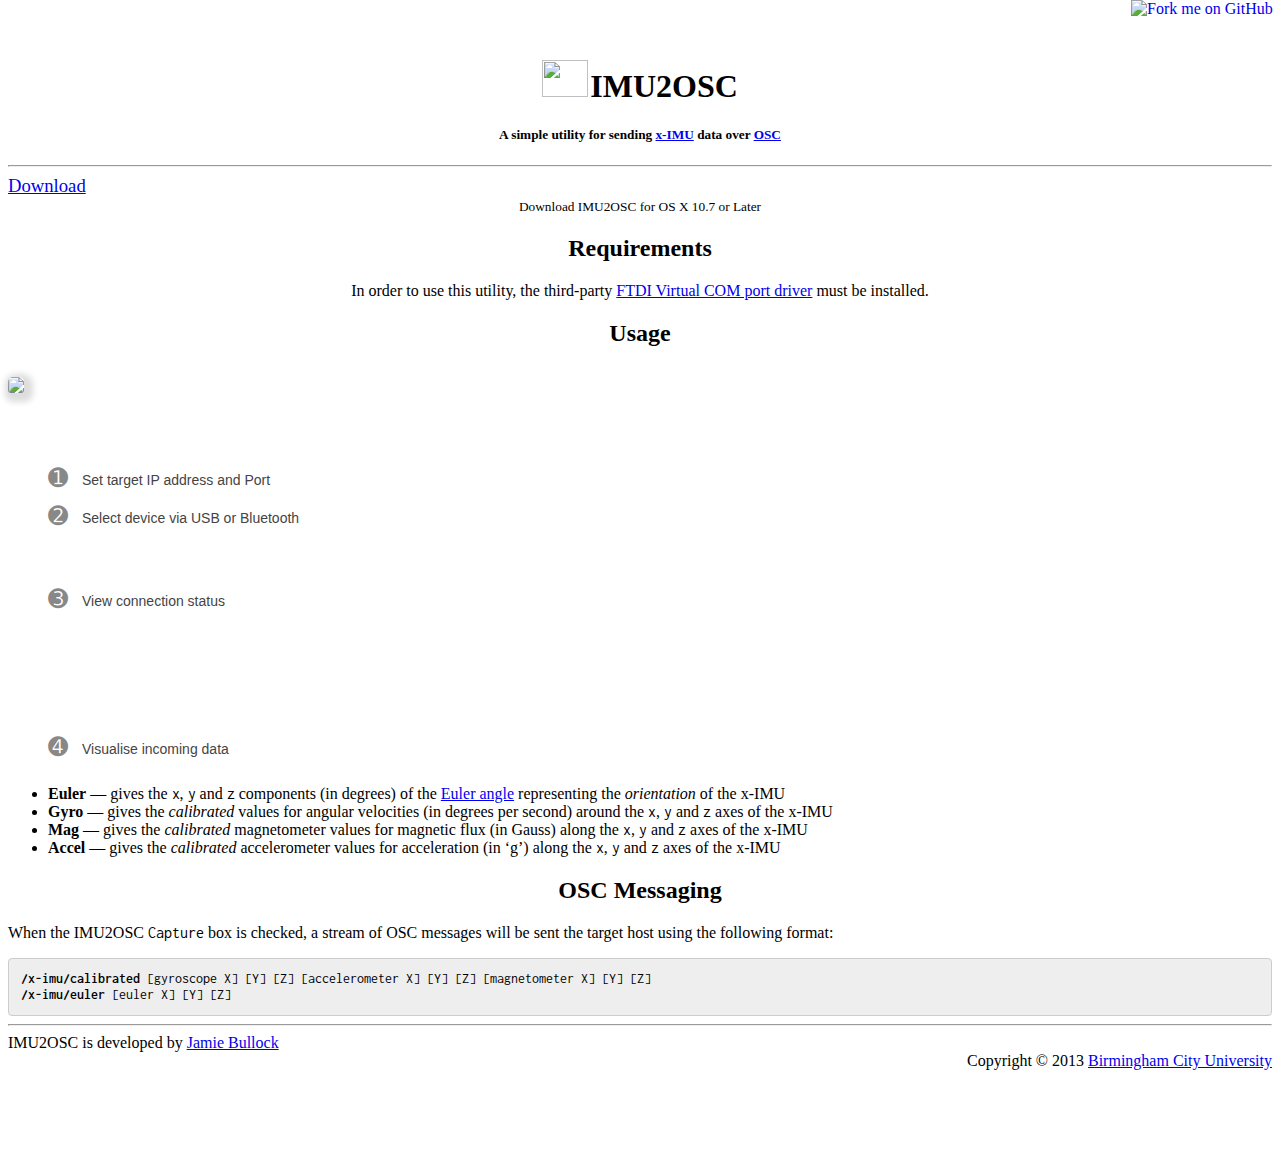
==== index.html @ 37ad3ff6 "Minor vertical spacing tweaks" ====
<!DOCTYPE html>
<!--[if lt IE 7 ]><html class="ie ie6" lang="en"> <![endif]-->
<!--[if IE 7 ]><html class="ie ie7" lang="en"> <![endif]-->
<!--[if IE 8 ]><html class="ie ie8" lang="en"> <![endif]-->
<!--[if (gte IE 9)|!(IE)]><!--><html lang="en"> <!--<![endif]-->
<head>

	<meta charset="utf-8">
	<title>IMU2OSC</title>
	<meta name="description" content="">
	<meta name="author" content="Jamie Bullock">

	<meta name="viewport" content="width=device-width, initial-scale=1, maximum-scale=1">

	<link rel="stylesheet" href="stylesheets/base.css">
	<link rel="stylesheet" href="stylesheets/skeleton.css">
	<link rel="stylesheet" href="stylesheets/layout.css">

	<!--[if lt IE 9]>
		<script src="http://html5shim.googlecode.com/svn/trunk/html5.js"></script>
	<![endif]-->
	
	<!-- <link href='http://fonts.googleapis.com/css?family=Droid+Sans+Mono' rel='stylesheet' type='text/css'> -->
<link href='http://fonts.googleapis.com/css?family=Inconsolata' rel='stylesheet' type='text/css'>

</head>
<body>

	<a href="https://github.com/jamiebullock/IMU2OSC"><img id="fork-me" src="images/right-dusk-blue@2x.png" alt="Fork me on GitHub"></a>

	<div class="container">
		<div class="sixteen columns add-half-bottom">
			
			<h1 class="center remove-bottom" style="margin-top: 40px"><img src="images/icon-64x64.png" id="title-icon"/>IMU2OSC</h1>
			
			<h5 class="center">A simple utility for sending <a href="http://www.x-io.co.uk/products/">x-IMU</a> data over <a href="http://opensoundcontrol.org/spec-1_0">OSC</a></h5>
			<hr/>
		
		</div>
			
		<div class="six columns offset-by-five add-bottom">
			<a href="http://integralive.org/IMU2OSC/download.html" class="full-width button remove-bottom" id="download-button">Download</a>
			<div class="center"><small>Download IMU2OSC for OS X 10.7 or Later</small></div>
		</div>
		
		<div class="fourteen columns offset-by-one add-bottom">
		
			<h2 class="center">Requirements</h2>
		
			<p class="center">In order to use this utility, the third-party <a href="http://www.ftdichip.com/Drivers/VCP.htm">FTDI Virtual COM port driver</a> must be installed. <!-- This will enable the x-IMU unit to show up as a standard serial device in the IMU2OSC device selection drop-down list.--></p>

		</div>
		
		<div class="sixteen columns add-bottom">
			
			<h2 class="center">Usage</h2>

			<div class="seven columns offset-by-one add-bottom">
				
				<img id="screenshot" src="images/IMU2OSC-screenshot.png"/>
			
			</div>
			
			<div class="six columns add-bottom">
	 			<ol id="feature-list">
					<li id="feature-number1"><div class="feature-label">Set target IP address and Port</div></li>
					<li id="feature-number2"><div class="feature-label">Select device via USB or Bluetooth</div></li>
					<li id="feature-number3"><div class="feature-label">View connection status</div></li>
					<li id="feature-number4"><div class="feature-label">Visualise incoming data</div></li>
				</ol>
			</div>
			
			<div class="fourteen columns offset-by-one add-half-bottom">
				<ul>
					<li><span class="callout">Euler</span> — gives the <code>x</code>, <code>y</code> and <code>z</code> components (in degrees) of the <a href="http://en.wikipedia.org/wiki/Euler_angle">Euler angle</a> representing the <em>orientation</em> of the x-IMU</li>
					<li><span class="callout">Gyro</span> —  gives the <em>calibrated</em> values for angular velocities (in degrees per second) around the <code>x</code>, <code>y</code> and <code>z</code> axes of the x-IMU</li>
					<li><span class="callout">Mag</span> — gives the <em>calibrated</em> magnetometer values for magnetic flux (in Gauss) along the <code>x</code>, <code>y</code> and <code>z</code> axes of the x-IMU</li>
					<li><span class="callout">Accel</span> — gives the <em>calibrated</em> accelerometer values for acceleration (in ‘g’) along the <code>x</code>, <code>y</code> and <code>z</code> axes of the x-IMU</li>
				</ul>
			</div>
			
		</div>
				
		<div class="fourteen columns offset-by-one add-bottom">
			<h2 class="center">OSC Messaging</h2>

			<p>When the IMU2OSC <code>Capture</code> box is checked, a stream of OSC messages will be sent the target host using the following format:</p>

			<div class="twelve columns offset-by-one add-bottom">
				<div class="code-panel">
					<code><span class="osc-address">/x-imu/calibrated</span> [gyroscope X] [Y] [Z] [accelerometer X] [Y] [Z] [magnetometer X] [Y] [Z]</code>
					<br/>
					<code><span class="osc-address">/x-imu/euler</span> [euler X] [Y] [Z]</code>
				</div>
				
			</div>
		
		</div>
			
		<div id="footer">

				<hr/>
				<div class="five columns offset-by-two">
				IMU2OSC is developed by <a href="http://jamiebullock.com">Jamie Bullock</a>
				</div>
				<div class="six columns offset-by-one" id="footer-right">
					Copyright &copy; 2013 <a href="http://www.conservatoire.bcu.ac.uk">Birmingham City University</a>				</div>
			
		</div>		
				
			

	</div><!-- container -->


<!-- End Document
================================================== -->
</body>
</html>
---- stylesheets/layout.css ----
/*
* Skeleton V1.2
* Copyright 2011, Dave Gamache
* www.getskeleton.com
* Free to use under the MIT license.
* http://www.opensource.org/licenses/mit-license.php
* 6/20/2012
*/

/* Table of Content
==================================================
	#Site Styles
	#Page Styles
	#Media Queries
	#Font-Face */

/* #Site Styles
================================================== */

code {
	font-family: Inconsolata, "Bitstream Vera Sans Mono", "Andale Mono", Monaco, "DejaVu Sans Mono", "Lucida Console", monospace;
 	font-weight: normal;
 }

a#download-button {
	font-size: 14pt;
	margin-top: 4px;
}

.center {text-align: center;}

span.osc-address {font-weight: 600;}

div.code-panel {
	background-color: #eee;
	border-radius: 4px;
	margin-top: 4px;
	padding: 12px;
	box-shadow: inset 0px 0px 2px 2px #efefef,
			inset 0px 0px 2px 2px #efefef,
			inset 0px 0px 2px 2px #efefef;
	border: 1px #ccc solid;			
	text-shadow: 0px 1px 2px #efefef;
	font-size: 10.5pt;
}

img#fork-me {
	position: absolute;
	top: 0;
	right: 0;
	border: 0;
	width: 149px;
	height: 149px;
	}
	
img#title-icon {
	height: 37px;
	width: 46px;
	padding-right: 2px;
}

div#features {
	margin-top: 18px;
}

ol#feature-list {
 	font-family: ErlerDingbats;
	list-style:none;
	font-size: 18pt;
	color: #888;
	margin-top: 47px;
}

li#feature-number1 {
	position: relative;
	top: 0px;
}

li#feature-number2 {
	position: relative;
	margin-top: 10px;
}

li#feature-number3 {
	position: relative;
	margin-top: 55px;
}

li#feature-number4 {
	position: relative;
	margin-top: 120px;
}

li#feature-number1:before {
	content: "➊";
}

li#feature-number2:before {
	content: "➋";
}

li#feature-number3:before {
	content: "➌";
}

li#feature-number4:before {
	content: "➍";
}

span.callout {
	font-weight: bold;
}

div.feature-label {
	font: 14px/21px "HelveticaNeue", "Helvetica Neue", Helvetica, Arial, sans-serif;
	display: inline-block; 
	color: #444;
	position: relative;
	vertical-align: middle;
 	padding-left: 1em; 
}

img#screenshot {
	-moz-box-shadow:    3px 3px 5px 6px #ccc;
	-webkit-box-shadow: 3px 3px 5px 6px #ccc;
	box-shadow:         3px 3px 6px 6px #ddd;
	border-top-left-radius: 5px 5px;
	border-top-right-radius: 5px 5px;
	border-bottom-left-radius: 3px 3px;
	border-bottom-right-radius: 3px 3px;
	margin-top: 10px;
	margin-bottom: 20px;
	width: auto;
}

div#footer {
/* 	text-align: center;
 */	margin-bottom: 80px;
}

div#footer-right {
	text-align: right;
}

h1 {
	padding-top: 20px;
}

/* #Page Styles
================================================== */




/* #Media Queries
================================================== */

	/* Smaller than standard 960 (devices and browsers) */
	@media only screen and (max-width: 959px) {
		
			
	}

	/* Tablet Portrait size to standard 960 (devices and browsers) */
	@media only screen and (min-width: 768px) and (max-width: 959px) {}

	/* All Mobile Sizes (devices and browser) */
	@media only screen and (max-width: 767px) {
		
		div#features, li#feature-number1, li#feature-number2, li#feature-number3, li#feature-number4, ol#feature-list {
			position: relative;
			top: 0px;
			margin-top: 0px;
		}	
		img#screenshot {
			-moz-box-shadow:    none;
			-webkit-box-shadow: none;
			box-shadow:         none;
		}
		.center {text-align: left;}

		img#fork-me {
			visibility: hidden;
		}
		img#screenshot {
			width: 100%;
		}
		div#footer-right {
			text-align: left;
		}



	}

	/* Mobile Landscape Size to Tablet Portrait (devices and browsers) */
	@media only screen and (min-width: 480px) and (max-width: 767px) {}

	/* Mobile Portrait Size to Mobile Landscape Size (devices and browsers) */
	@media only screen and (max-width: 479px) {
		
	}


/* #Font-Face
================================================== */
/* 	This is the proper syntax for an @font-face file
		Just create a "fonts" folder at the root,
		copy your FontName into code below and remove
		comment brackets */
		
		@font-face { 
		  font-family: ErlerDingBats;
		  src: url('file:../fonts/ErlerDingbats.ttf') format('truetype');
		  font-weight: normal;
		  font-style: normal;
		}


/*	@font-face {
	    font-family: 'FontName';
	    src: url('../fonts/FontName.eot');
	    src: url('../fonts/FontName.eot?iefix') format('eot'),
	         url('../fonts/FontName.woff') format('woff'),
	         url('../fonts/FontName.ttf') format('truetype'),
	         url('../fonts/FontName.svg#webfontZam02nTh') format('svg');
	    font-weight: normal;
	    font-style: normal; }
*/
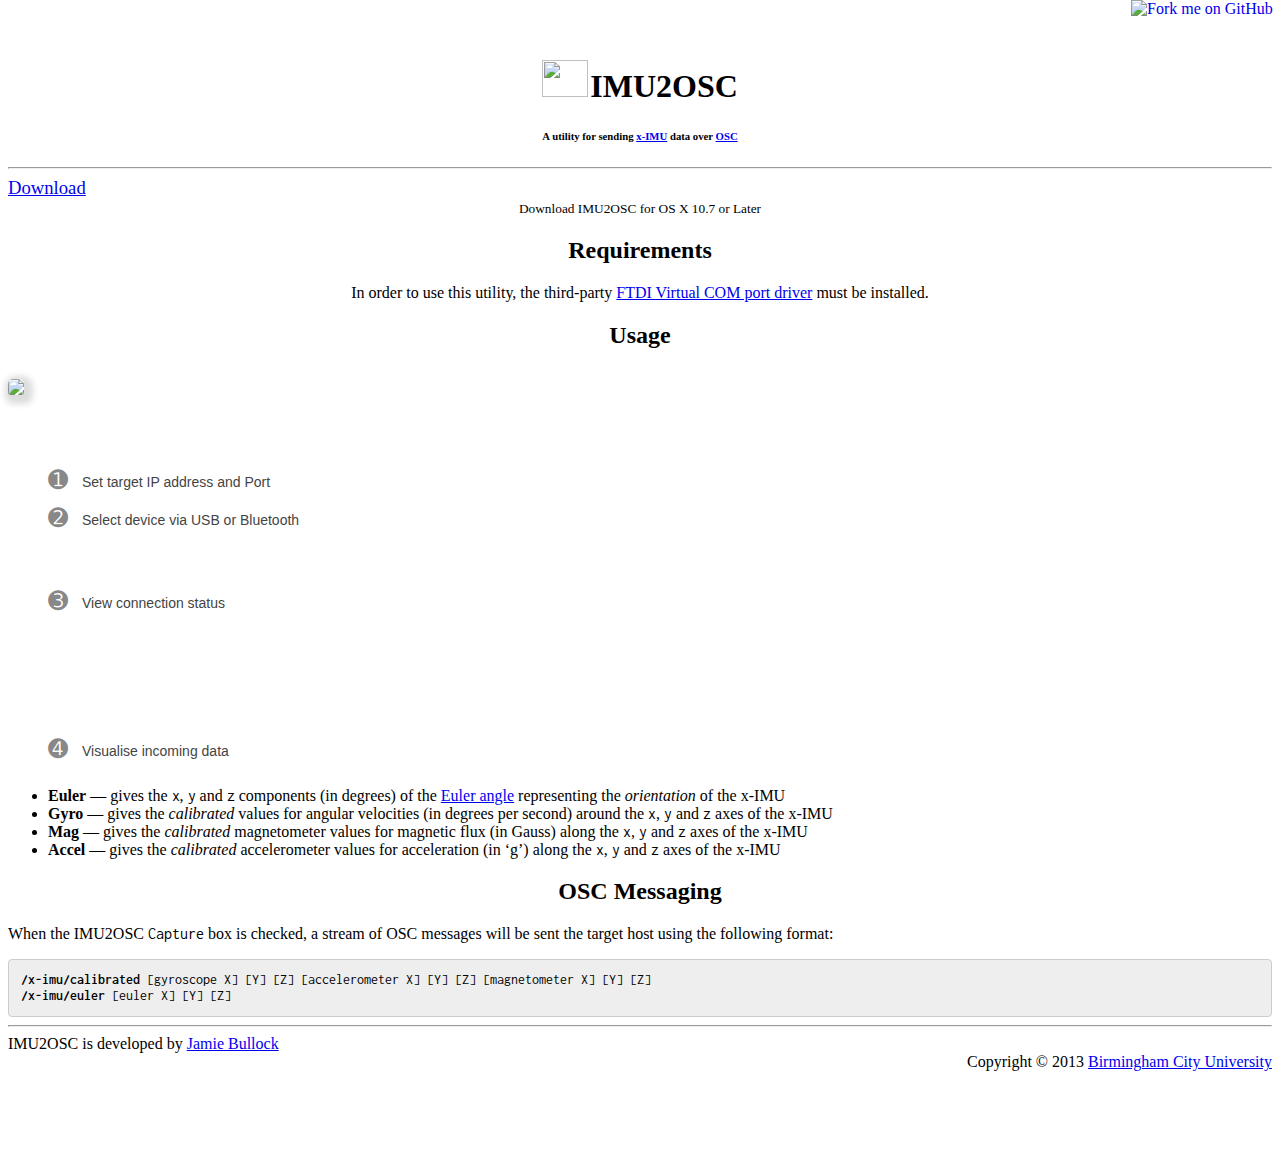
==== commit 87a36cc7: "Footer fix" ====
--- a/index.html
+++ b/index.html
@@ -33,7 +33,7 @@
 			
 			<h1 class="center remove-bottom" style="margin-top: 40px"><img src="images/icon-64x64.png" id="title-icon"/>IMU2OSC</h1>
 			
-			<h5 class="center">A simple utility for sending <a href="http://www.x-io.co.uk/products/">x-IMU</a> data over <a href="http://opensoundcontrol.org/spec-1_0">OSC</a></h5>
+			<h6 class="center">A utility for sending <a href="http://www.x-io.co.uk/products/">x-IMU</a> data over <a href="http://opensoundcontrol.org/spec-1_0">OSC</a></h6>
 			<hr/>
 		
 		</div>
@@ -100,10 +100,10 @@
 		<div id="footer">
 
 				<hr/>
-				<div class="five columns offset-by-two">
+				<div class="six columns offset-by-two">
 				IMU2OSC is developed by <a href="http://jamiebullock.com">Jamie Bullock</a>
 				</div>
-				<div class="six columns offset-by-one" id="footer-right">
+				<div class="six columns" id="footer-right">
 					Copyright &copy; 2013 <a href="http://www.conservatoire.bcu.ac.uk">Birmingham City University</a>				</div>
 			
 		</div>		
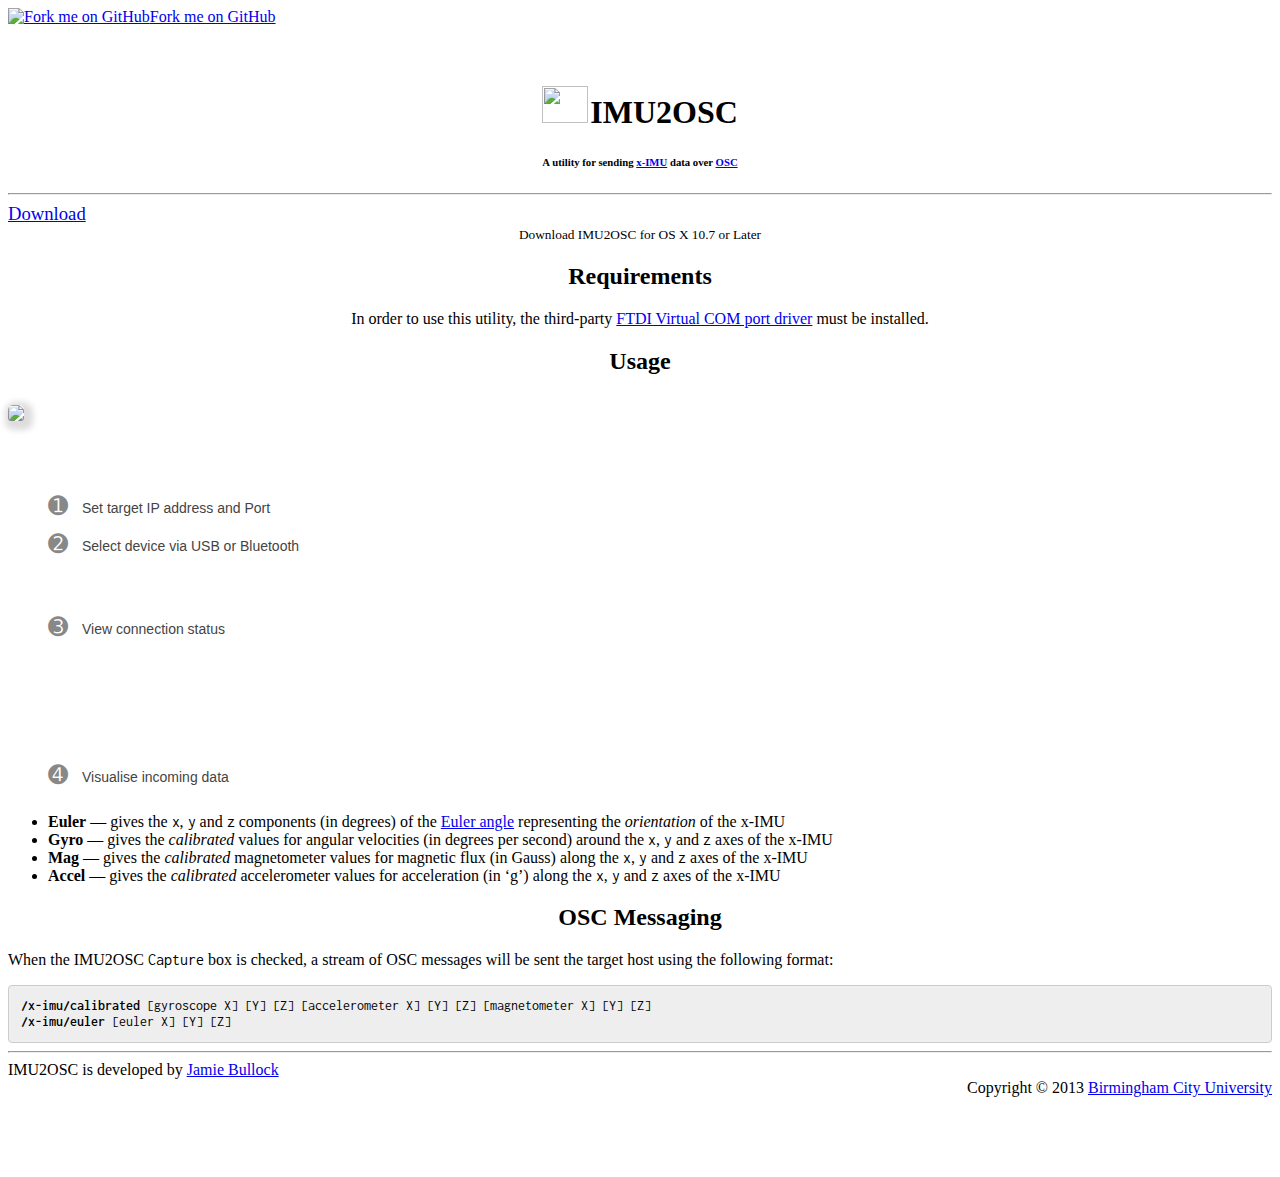
==== commit c55b7ad6: "Explicitly set favicon file location" ====
--- a/index.html
+++ b/index.html
@@ -15,6 +15,8 @@
 	<link rel="stylesheet" href="stylesheets/base.css">
 	<link rel="stylesheet" href="stylesheets/skeleton.css">
 	<link rel="stylesheet" href="stylesheets/layout.css">
+	<link rel="shortcut icon" href="favicon.ico" type="image/x-icon">
+
 
 	<!--[if lt IE 9]>
 		<script src="http://html5shim.googlecode.com/svn/trunk/html5.js"></script>
@@ -25,8 +27,10 @@
 
 </head>
 <body>
-
-	<a href="https://github.com/jamiebullock/IMU2OSC"><img id="fork-me" src="images/right-dusk-blue@2x.png" alt="Fork me on GitHub"></a>
+	
+	<div id="fork-me">
+		<a href="https://github.com/jamiebullock/IMU2OSC"><img src="images/right-dusk-blue@2x.png" alt="Fork me on GitHub">Fork me on GitHub</a>
+	</div>
 
 	<div class="container">
 		<div class="sixteen columns add-half-bottom">
--- a/stylesheets/layout.css
+++ b/stylesheets/layout.css
@@ -51,7 +51,8 @@
 	border: 0;
 	width: 149px;
 	height: 149px;
-	}
+	z-index: 1000;
+}
 	
 img#title-icon {
 	height: 37px;
